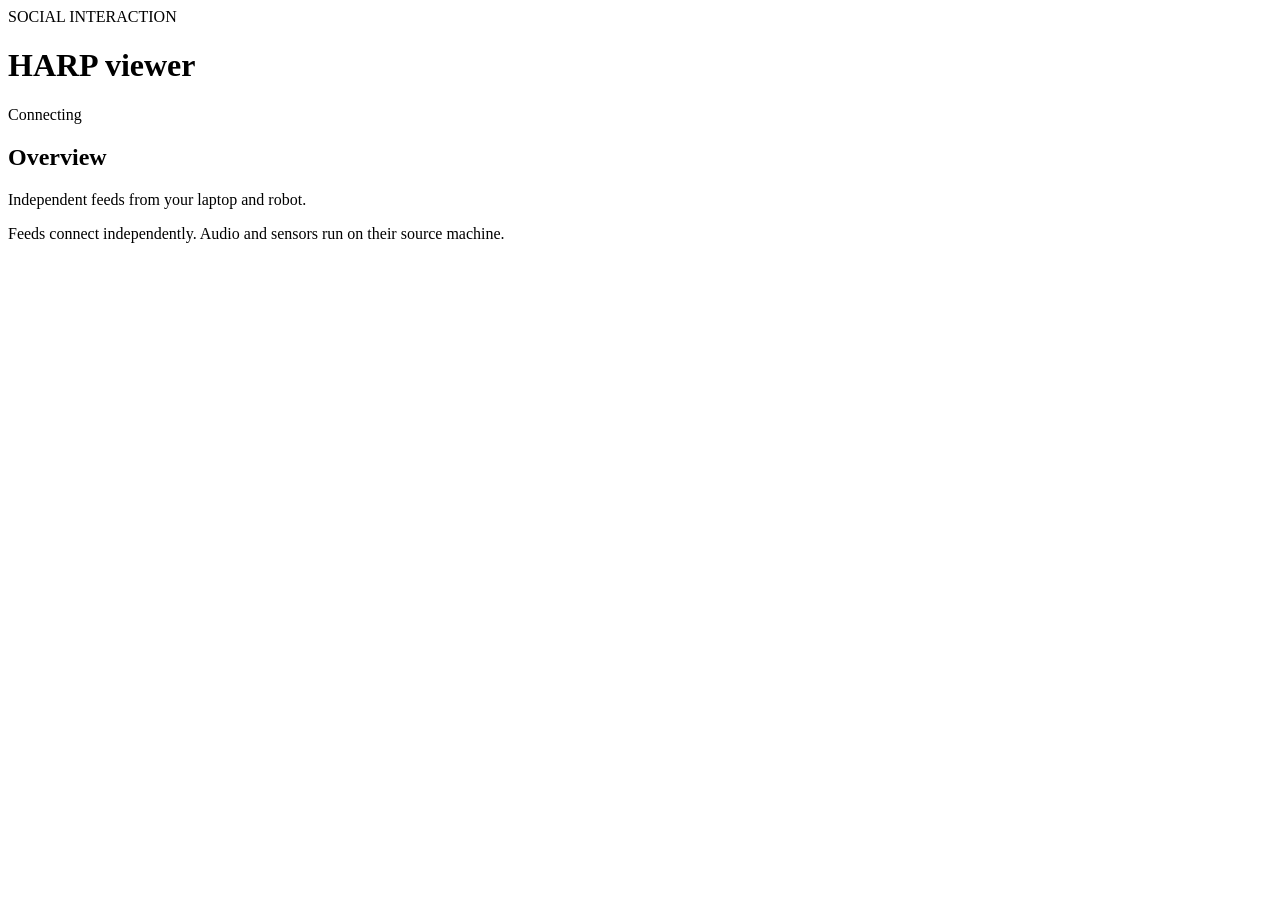
==== viewer/index.html @ 7a78851d "add shared dashboard for independent speech and sensors" ====
<!doctype html>
<html lang="en">
<head><meta charset="utf-8"><meta name="viewport" content="width=device-width,initial-scale=1"><title>HARP viewer</title><link rel="stylesheet" href="/style.css"></head>
<body>
<header><div><span class="eyebrow">SOCIAL INTERACTION</span><h1>HARP viewer</h1></div><span id="connection" role="status">Connecting</span></header>
<nav aria-label="Viewer tabs" id="tabs"></nav>
<main><div class="heading"><div><h2 id="title">Overview</h2><p id="description">Independent feeds from your laptop and robot.</p></div><label id="filter-label" hidden>Source <select id="filter"><option value="all">All sources</option></select></label></div>
<div id="summary" class="summary"></div><div id="content"></div></main>
<footer>Feeds connect independently. Audio and sensors run on their source machine.</footer>
<script src="/app.js"></script>
</body></html>
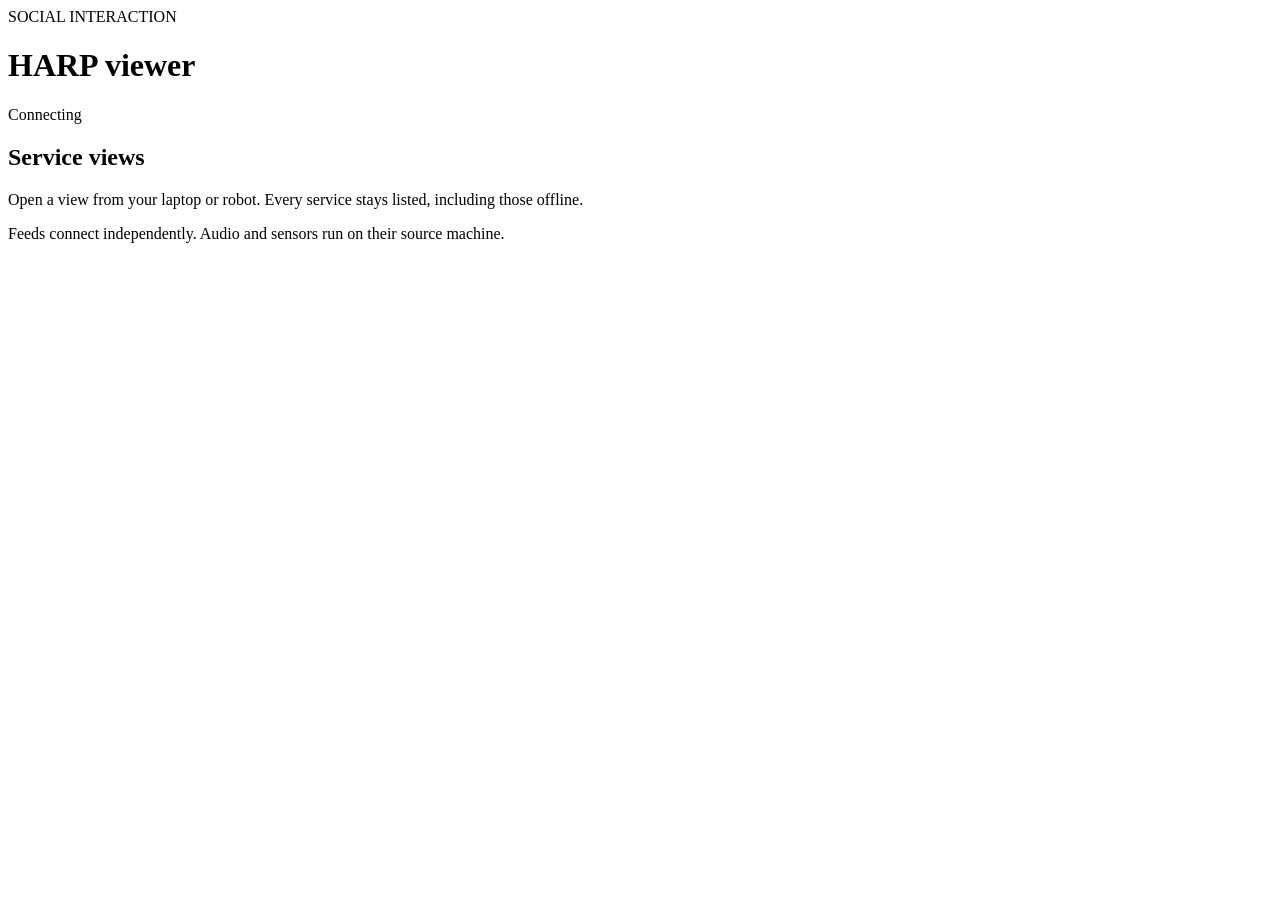
==== commit 47b1fa6c: "open service views fullscreen from a shared home" ====
--- a/viewer/index.html
+++ b/viewer/index.html
@@ -2,10 +2,12 @@
 <html lang="en">
 <head><meta charset="utf-8"><meta name="viewport" content="width=device-width,initial-scale=1"><title>HARP viewer</title><link rel="stylesheet" href="/style.css"></head>
 <body>
-<header><div><span class="eyebrow">SOCIAL INTERACTION</span><h1>HARP viewer</h1></div><span id="connection" role="status">Connecting</span></header>
-<nav aria-label="Viewer tabs" id="tabs"></nav>
-<main><div class="heading"><div><h2 id="title">Overview</h2><p id="description">Independent feeds from your laptop and robot.</p></div><label id="filter-label" hidden>Source <select id="filter"><option value="all">All sources</option></select></label></div>
-<div id="summary" class="summary"></div><div id="content"></div></main>
-<footer>Feeds connect independently. Audio and sensors run on their source machine.</footer>
+<header id="header">
+  <a id="home" class="home-link" href="#home" hidden>Home</a>
+  <div class="identity"><span id="eyebrow" class="eyebrow">SOCIAL INTERACTION</span><h1 id="title">HARP viewer</h1><span id="source-name" hidden></span></div>
+  <span id="view-status" class="badge" hidden></span><span id="connection" role="status">Connecting</span>
+</header>
+<main id="main"><div id="intro"><h2>Service views</h2><p>Open a view from your laptop or robot. Every service stays listed, including those offline.</p></div><div id="content"></div></main>
+<footer id="footer">Feeds connect independently. Audio and sensors run on their source machine.</footer>
 <script src="/app.js"></script>
 </body></html>
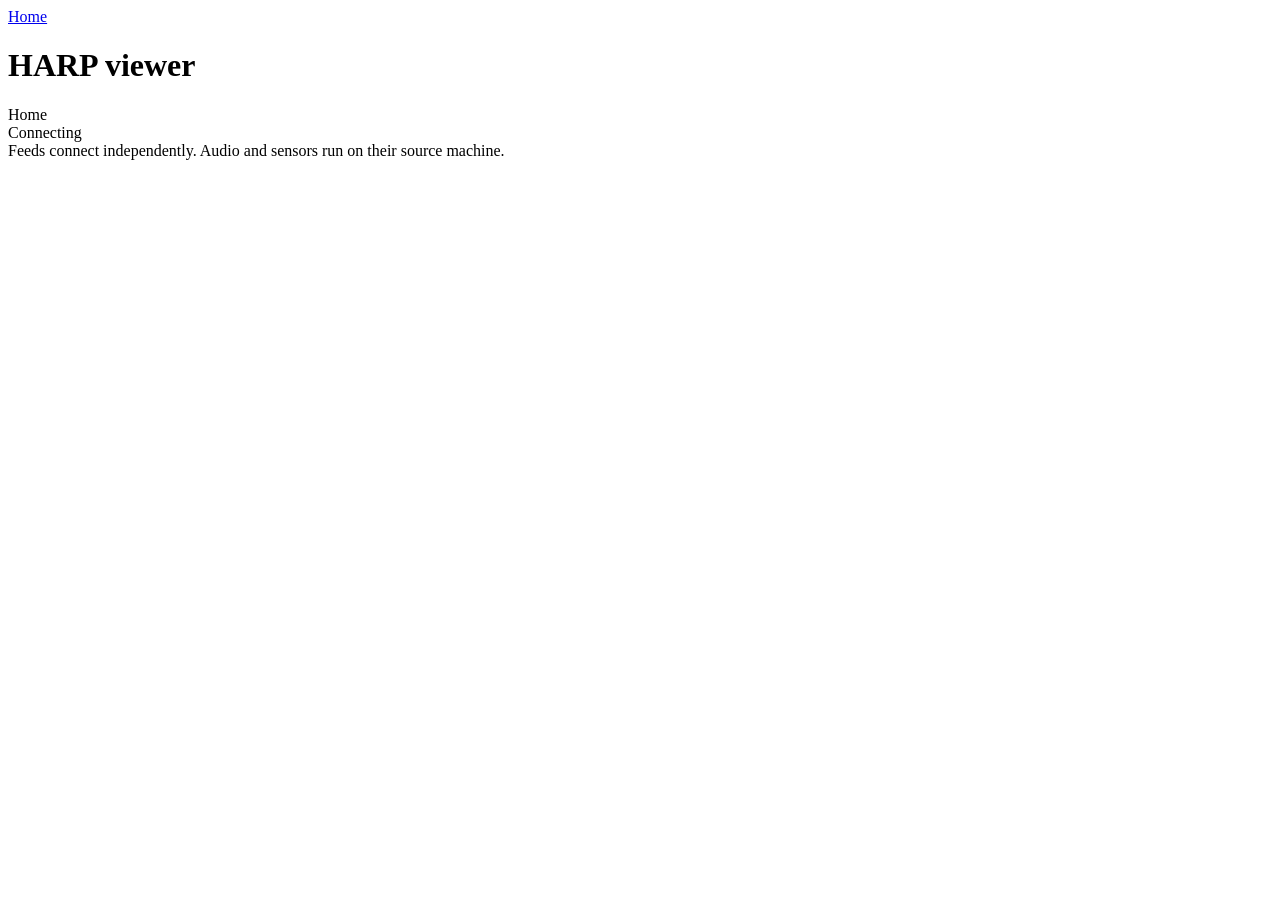
==== commit 17c434ab: "share the compact toolbar across all viewer pages" ====
--- a/viewer/index.html
+++ b/viewer/index.html
@@ -3,11 +3,11 @@
 <head><meta charset="utf-8"><meta name="viewport" content="width=device-width,initial-scale=1"><title>HARP viewer</title><link rel="stylesheet" href="/style.css"></head>
 <body>
 <header id="header">
-  <a id="home" class="home-link" href="#home" hidden>Home</a>
-  <div class="identity"><span id="eyebrow" class="eyebrow">SOCIAL INTERACTION</span><h1 id="title">HARP viewer</h1><span id="source-name" hidden></span></div>
+  <a id="home" class="home-link" href="#home" aria-current="page">Home</a>
+  <div class="identity"><h1 id="title">HARP viewer</h1><span id="source-name">Home</span></div>
   <span id="view-status" class="badge" hidden></span><span id="connection" role="status">Connecting</span>
 </header>
-<main id="main"><div id="intro"><h2>Service views</h2><p>Open a view from your laptop or robot. Every service stays listed, including those offline.</p></div><div id="content"></div></main>
+<main id="main"><div id="content"></div></main>
 <footer id="footer">Feeds connect independently. Audio and sensors run on their source machine.</footer>
 <script src="/app.js"></script>
 </body></html>
